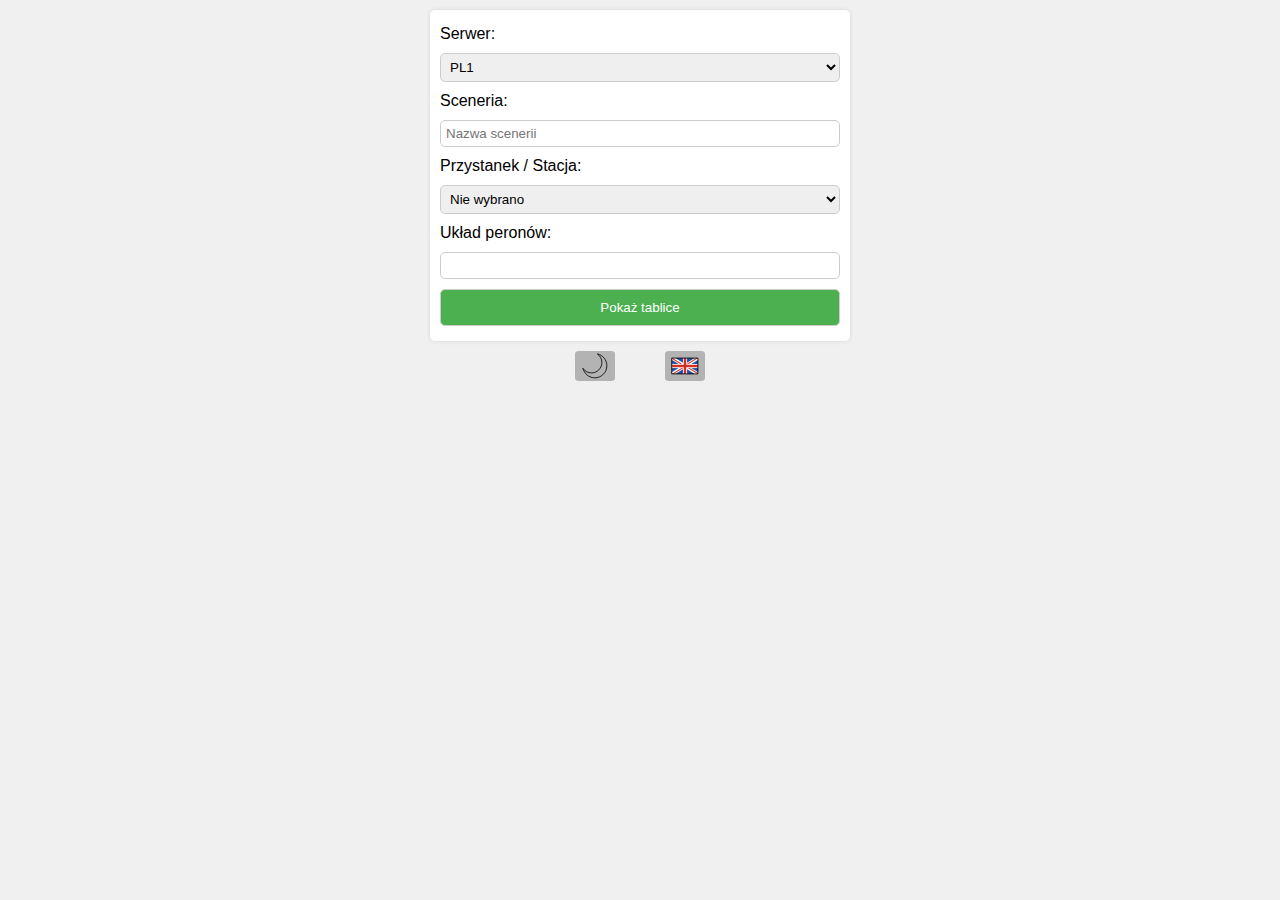
==== index.html @ d734ca33 "remade refresh function and settings button ready" ====
<!DOCTYPE html>
<html lang="pl">

<head>
    <meta charset="utf-8">
    <meta http-equiv="X-UA-Compatible" content="IE=edge">
    <title>WTIP</title>
    <meta name="description" content="">
    <meta name="viewport" content="width=device-width, initial-scale=1">
    <link rel="stylesheet" href="index.css">
</head>

<body>
    <div id="form">
        <label for="server">Serwer:</label>
        <select id="server">
            <option value="eu">PL1</option>
            <option value="cae">PL2</option>
            <option value="" disabled>DE</option>
            <option value="" disabled>CZ</option>
        </select><br>
        <label for="scenery">Sceneria:</label>
        <input type="text" id="scenery" placeholder='Nazwa scenerii'></input>
        <br>
        <label for="point">Przystanek / Stacja:</label>
        <select id="point">
            <option value="none">Nie wybrano</option>
        </select><br>
        <label for="platforms_layout">Układ peronów:</label>
        <input type="text" id="platforms_layout"><br>
        <button id="submit" class="green_button">Pokaż tablice</button>
    </div>
    <div id="buttons_div">
        <div id="dark_mode_div" class="button_div">
            <button id="dark_mode_button" class="button"><img src="emoji/1F319.svg" alt="🌒"></button>
            <button id="light_mode_button" class="button"><img src="emoji/2600.svg" alt="☀️"></button>
        </div>
        <div id="settings_button_div" class="button_div" style="display: none;">
            <button id="settings_button" class="button"><img src="emoji/1F9F0.svg" alt="⚙️"></button>
        </div>
        <div id="language_div" class="button_div">
            <button id="language_switch" class="button"><img id="flag" src="emoji/1F1EC-1F1E7.svg" alt="EN"></button>
        </div>
    </div>
    <div id="platform_row">
        <!-- EXAMPLE 
        <div id="platform_1" class="platform">
            <div class="platform_name">Peron 1</div>
            <div class="platform_tracks">
                <div class="track_display"></div>
                <div class="track_display"></div>
            </div>
        </div>
        -->
    </div>
    <script src="index.js" async defer></script>
</body>

</html>
---- index.css ----
:disabled {
    cursor: not-allowed;
}

body {
    font-family: Arial, sans-serif;
    margin: 0;
    padding: 0;
    background-color: #f0f0f0;
}

#form {
    background-color: #fff;
    padding: 10px;
    border-radius: 5px;
    box-shadow: 0 0 5px rgba(0, 0, 0, 0.1);
    width: 400px;
    margin: 0 auto;
    margin-top: 10px;
    margin-bottom: 5px;
}

#form label {
    display: block;
    margin: 5px 0;
}

#form input,
#form select {
    box-sizing: border-box;
    width: 100%;
    padding: 5px;
    margin: 5px 0;
    border-radius: 5px;
    border: 1px solid #ccc;
}

#form button {
    width: 100%;
    padding: 10px;
    margin: 5px 0;
    border-radius: 5px;
    border: 1px solid #ccc;
    background-color: #f0f0f0;
    cursor: pointer;
}

#form button.green_button {
    background-color: #4CAF50;
    color: white;
}

#platform_row {
    display: flex;
    flex-wrap: wrap;
    justify-content: center;
    margin: 10px;
    margin-top: -5px;
}

.platform {
    background-color: #fff;
    padding: 10px;
    margin: 10px;
    border-radius: 5px;
    box-shadow: 0 0 5px rgba(0, 0, 0, 0.1);
}

.platform_name {
    font-size: 20px;
    font-weight: bold;
    text-align: center;
}

.platform_tracks {
    display: flex;
    justify-content: center;
}

.track_display {
    background-color: #f0f0f0;
    padding: 5px;
    margin: 5px;
    border-radius: 5px;
    box-shadow: 0 0 5px rgba(0, 0, 0, 0.1);
    width: 100%;
    text-align: center;
}

.iframe_display { /* TODO: zmienić na coś lepiej wyglądającego */
    overflow: hidden; 
    position: relative;
    width: 100%;
    height: 85%;
    border: black 1px solid;
    border-radius: 5px;
}

/* Style do przycisków */
#buttons_div {
    width: 100%;
    display: flex;
    justify-content: center;
    align-items: center;
    position: relative;
    margin-bottom: 0;
}

#dark_mode_div,
#language_div {
    padding-left: 20px;
    padding-right: 20px;
}

.button_div {
    display: flex;
}

.button_div .button {
    display: flex;
    justify-content: center;
    align-items: center;
    font-size: 1.5em;
    padding: 5px;
    margin: 5px;
    border: none;
    background-color: transparent;
    cursor: pointer;
    width: 40px;
    height: 30px;
    transition: transform 0.5s ease;
    transform: scale(1);
    background-color: #b3b3b3;
    border-radius: 10%;
}

.button_div .button:hover {
    transform: scale(1.3);
    transition: transform 0.5s ease;
}

/* Dark mode */

.dark_mode {
    background-color: #333;
    color: #fff;
}

.dark_mode #form {
    background-color: #444;
    color: #fff;
}

.dark_mode #form input,
.dark_mode #form select {
    background-color: #555;
    color: #fff;
}

.dark_mode #form button {
    background-color: #666;
    color: #fff;
}

.dark_mode #form button.green_button {
    background-color: #4CAF50;
    color: white;
}

.dark_mode .platform {
    background-color: #444;
    color: #fff;
}

.dark_mode .track_display {
    background-color: #555;
    color: #fff;
}

.dark_mode #dark_mode_button {
    display: none;
}

.dark_mode #light_mode_button {
    display: flex;
}

#light_mode_button {
    display: none;
}
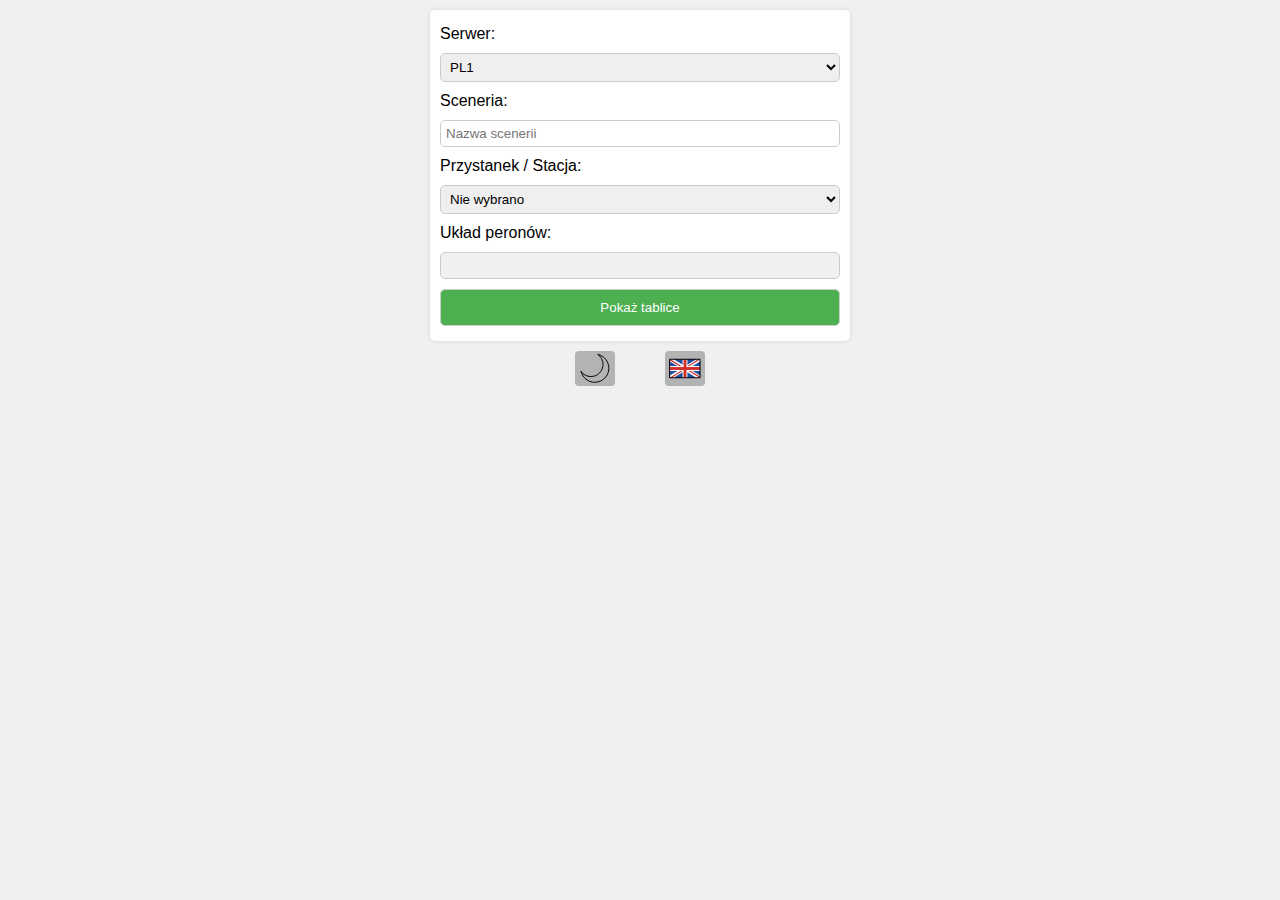
==== commit 2aa90616: "platformsLayout temporary fix, disabled color fix" ====
--- a/index.html
+++ b/index.html
@@ -11,6 +11,18 @@
 </head>
 
 <body>
+    <div id="settings_modal" class="modal">
+        <div class="modal_content" id="settings_content">
+            <span class="close_button">&times;</span>
+            <h3>Ustawienia</h3>
+            <div class="checkbox_div">   
+                <label for="display_train_with_cargo">Pokaż pociągi towarowe:</label>
+                <input type="checkbox" id="display_train_with_cargo">
+            </div>
+            <br>
+            <button id="save_settings" class="green_button">Zapisz ustawienia</button>
+        </div>
+    </div>
     <div id="form">
         <label for="server">Serwer:</label>
         <select id="server">
@@ -27,7 +39,7 @@
             <option value="none">Nie wybrano</option>
         </select><br>
         <label for="platforms_layout">Układ peronów:</label>
-        <input type="text" id="platforms_layout"><br>
+        <input type="text" id="platforms_layout" disabled><br> <!-- TODO: Usunąć disabled kiedy dodane zostanie custom platform layout -->
         <button id="submit" class="green_button">Pokaż tablice</button>
     </div>
     <div id="buttons_div">
@@ -53,6 +65,9 @@
         </div>
         -->
     </div>
+    <div id="notification_div">
+        <div id="notification" class="notification"></div>
+    </div>
     <script src="index.js" async defer></script>
 </body>
 
--- a/index.css
+++ b/index.css
@@ -1,6 +1,8 @@
 :disabled {
     cursor: not-allowed;
 }
+
+/* Style do elementów */
 
 body {
     font-family: Arial, sans-serif;
@@ -9,6 +11,74 @@
     background-color: #f0f0f0;
 }
 
+label {
+    display: block;
+    margin: 5px 0;
+}
+
+input,
+select {
+    box-sizing: border-box;
+    width: 100%;
+    padding: 5px;
+    margin: 5px 0;
+    border-radius: 5px;
+    border: 1px solid #ccc;
+}
+
+input:disabled,
+select:disabled {
+    background-color: #f0f0f0;
+}
+
+button {
+    width: 100%;
+    padding: 10px;
+    margin: 5px 0;
+    border-radius: 5px;
+    border: 1px solid #ccc;
+    background-color: #f0f0f0;
+    cursor: pointer;
+}
+
+button.green_button {
+    background-color: #4CAF50;
+    color: white;
+}
+
+/* Styl dla checkboxa */
+
+input[type="checkbox"] {
+    appearance: none;
+    width: 20px;
+    height: 20px;
+    border: 2px solid #ccc;
+    border-radius: 5px;
+    outline: none;
+    cursor: pointer;
+    transition: background-color 0.3s, border-color 0.3s;
+}
+
+input[type="checkbox"]:checked {
+    background-color: #4CAF50;
+    border-color: #4CAF50;
+    position: relative;
+}
+
+input[type="checkbox"]:checked::after {
+    content: '';
+    position: absolute;
+    top: 2px;
+    left: 6px;
+    width: 6px;
+    height: 12px;
+    border: solid white;
+    border-width: 0 2px 2px 0;
+    transform: rotate(45deg) translateY(-5%) translateX(-40%);
+}
+
+/* Pozostałe style */
+
 #form {
     background-color: #fff;
     padding: 10px;
@@ -20,34 +90,11 @@
     margin-bottom: 5px;
 }
 
-#form label {
-    display: block;
-    margin: 5px 0;
-}
-
-#form input,
-#form select {
-    box-sizing: border-box;
-    width: 100%;
-    padding: 5px;
-    margin: 5px 0;
-    border-radius: 5px;
-    border: 1px solid #ccc;
-}
-
-#form button {
-    width: 100%;
-    padding: 10px;
-    margin: 5px 0;
-    border-radius: 5px;
-    border: 1px solid #ccc;
-    background-color: #f0f0f0;
-    cursor: pointer;
-}
-
-#form button.green_button {
-    background-color: #4CAF50;
-    color: white;
+.checkbox_div {
+    display: flex;
+    justify-content: left;
+    align-items: center;
+    gap: 10px;
 }
 
 #platform_row {
@@ -97,6 +144,7 @@
 }
 
 /* Style do przycisków */
+
 #buttons_div {
     width: 100%;
     display: flex;
@@ -114,6 +162,12 @@
 
 .button_div {
     display: flex;
+    align-items: center;
+}
+
+.button img {
+    height: 100%;
+    width: 100%;
 }
 
 .button_div .button {
@@ -121,13 +175,13 @@
     justify-content: center;
     align-items: center;
     font-size: 1.5em;
-    padding: 5px;
+    padding: 0px;
     margin: 5px;
     border: none;
     background-color: transparent;
     cursor: pointer;
     width: 40px;
-    height: 30px;
+    height: 35px;
     transition: transform 0.5s ease;
     transform: scale(1);
     background-color: #b3b3b3;
@@ -139,6 +193,120 @@
     transition: transform 0.5s ease;
 }
 
+/* Notifications */
+
+#notification_div {
+    display: flex;
+    justify-content: center;
+    align-items: center;
+    position: fixed;
+    top: 20px;
+    left: 0;
+    width: 100%;
+}
+
+.notification {
+    display: none;
+    background-color: #4CAF50;
+    color: white;
+    padding: 15px;
+    border-radius: 5px;
+    box-shadow: 0 0 10px rgba(0, 0, 0, 0.1);
+    z-index: 1000;
+}
+
+.notification.show {
+    display: block;
+    opacity: 1;
+}
+
+/* Settings Modal */
+
+.modal {
+    display: none; /* Ukryj modal domyślnie */
+    position: fixed;
+    z-index: 1;
+    left: 0;
+    top: 0;
+    width: 100%;
+    height: 100%;
+    overflow: auto;
+    background-color: rgba(0, 0, 0, 0.6); /* Przyciemnienie tła */
+}
+
+.modal_content {
+    background-color: #fff;
+    margin: 10% auto;
+    padding: 20px;
+    border: none;
+    width: 80%;
+    max-width: 400px;
+    border-radius: 10px; /* Zaokrąglone rogi */
+    box-shadow: 0 4px 8px rgba(0, 0, 0, 0.2); /* Cień */
+}
+
+.close_button {
+    color: #aaa;
+    float: right;
+    font-size: 24px;
+    font-weight: bold;
+    margin-top: -10px;
+    margin-right: -10px;
+}
+
+.close_button:hover,
+.close_button:focus {
+    color: #000;
+    text-decoration: none;
+    cursor: pointer;
+}
+
+/* Settings dark mode */
+
+.dark_mode .modal_content {
+    background-color: #333;
+    color: #fff;
+    box-shadow: 0 4px 8px rgba(0, 0, 0, 0.5); /* Mocniejszy cień w trybie ciemnym */
+}
+
+/* Animacje */
+
+@keyframes fadeIn {
+    from { opacity: 0; }
+    to { opacity: 1; }
+}
+
+@keyframes slideIn {
+    from { transform: translateY(-50px); opacity: 0; }
+    to { transform: translateY(0); opacity: 1; }
+}
+
+@keyframes fadeOut {
+    from { opacity: 1; }
+    to { opacity: 0; }
+}
+
+@keyframes slideOut {
+    from { transform: translateY(0); opacity: 1; }
+    to { transform: translateY(-50px); opacity: 0; }
+}
+
+.modal.fade-in {
+    animation: fadeIn 0.3s forwards;
+}
+
+.modal.fade-out {
+    animation: fadeOut 0.3s forwards;
+}
+
+.modal_content.slide-in {
+    animation: slideIn 0.3s forwards;
+}
+
+.modal_content.slide-out {
+    animation: slideOut 0.3s forwards;
+}
+
 /* Dark mode */
 
 .dark_mode {
@@ -151,18 +319,24 @@
     color: #fff;
 }
 
-.dark_mode #form input,
-.dark_mode #form select {
+.dark_mode input,
+.dark_mode select {
     background-color: #555;
     color: #fff;
 }
 
-.dark_mode #form button {
+.dark_mode input:disabled,
+.dark_mode select:disabled {
+    background-color: #444;
+    color: #888;
+}
+
+.dark_mode button {
     background-color: #666;
     color: #fff;
 }
 
-.dark_mode #form button.green_button {
+.dark_mode button.green_button {
     background-color: #4CAF50;
     color: white;
 }
@@ -187,4 +361,15 @@
 
 #light_mode_button {
     display: none;
+}
+
+/* Styl dla checkboxa w trybie ciemnym */
+
+.dark_mode input[type="checkbox"] {
+    border-color: #555;
+}
+
+.dark_mode input[type="checkbox"]:checked {
+    background-color: #4CAF50;
+    border-color: #4CAF50;
 }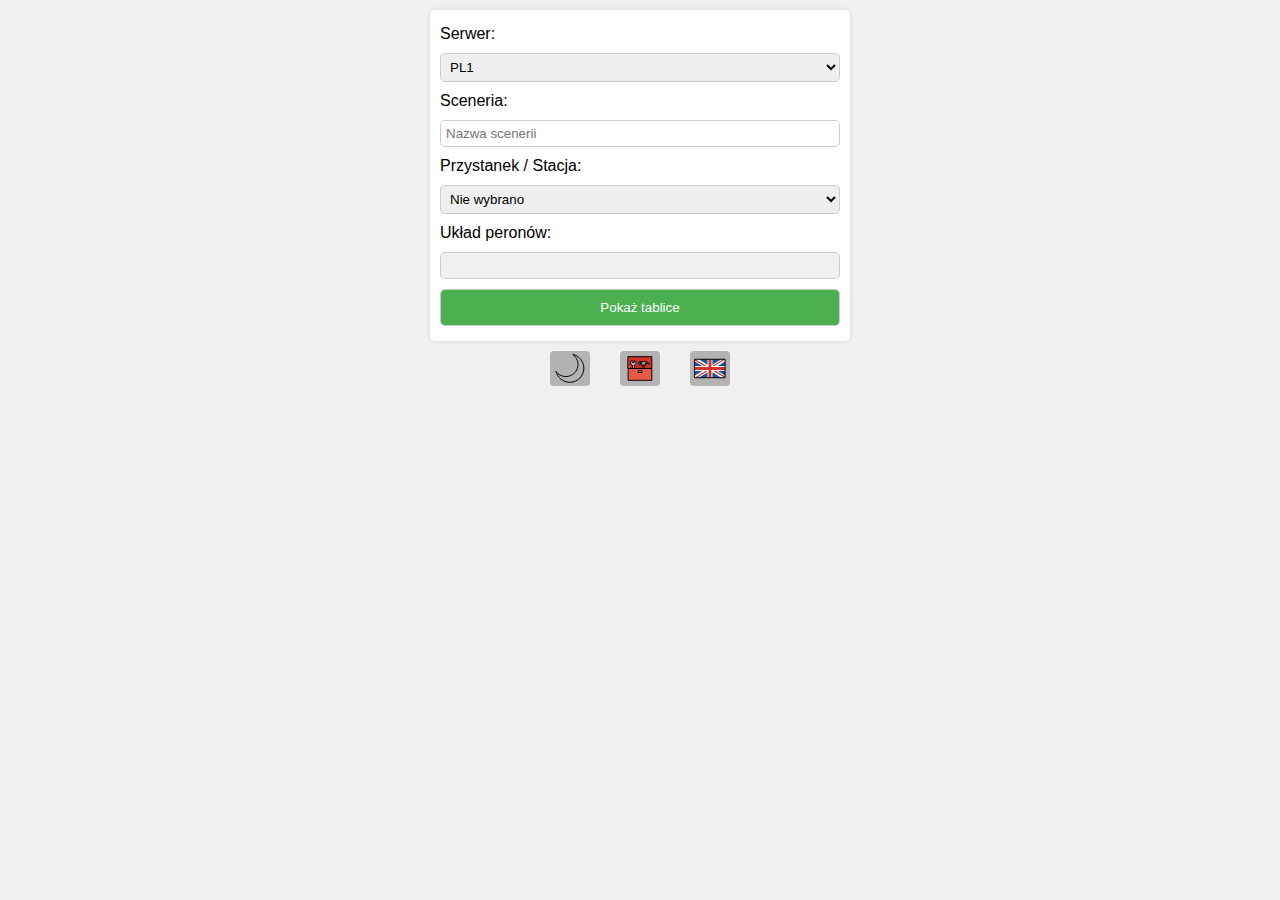
==== commit 19c0d643: "Dodać przycisk ustawień fix #9" ====
--- a/index.html
+++ b/index.html
@@ -18,6 +18,10 @@
             <div class="checkbox_div">   
                 <label for="display_train_with_cargo">Pokaż pociągi towarowe:</label>
                 <input type="checkbox" id="display_train_with_cargo">
+            </div>
+            <div class="checkbox_div">
+                <label for="display_train_without_track_nr">Pokaż pociągi kiedy nie mają wpisanego toru: </label>
+                <input type="checkbox" id="display_train_without_track_nr">
             </div>
             <br>
             <button id="save_settings" class="green_button">Zapisz ustawienia</button>
@@ -47,7 +51,7 @@
             <button id="dark_mode_button" class="button"><img src="emoji/1F319.svg" alt="🌒"></button>
             <button id="light_mode_button" class="button"><img src="emoji/2600.svg" alt="☀️"></button>
         </div>
-        <div id="settings_button_div" class="button_div" style="display: none;">
+        <div id="settings_button_div" class="button_div">
             <button id="settings_button" class="button"><img src="emoji/1F9F0.svg" alt="⚙️"></button>
         </div>
         <div id="language_div" class="button_div">
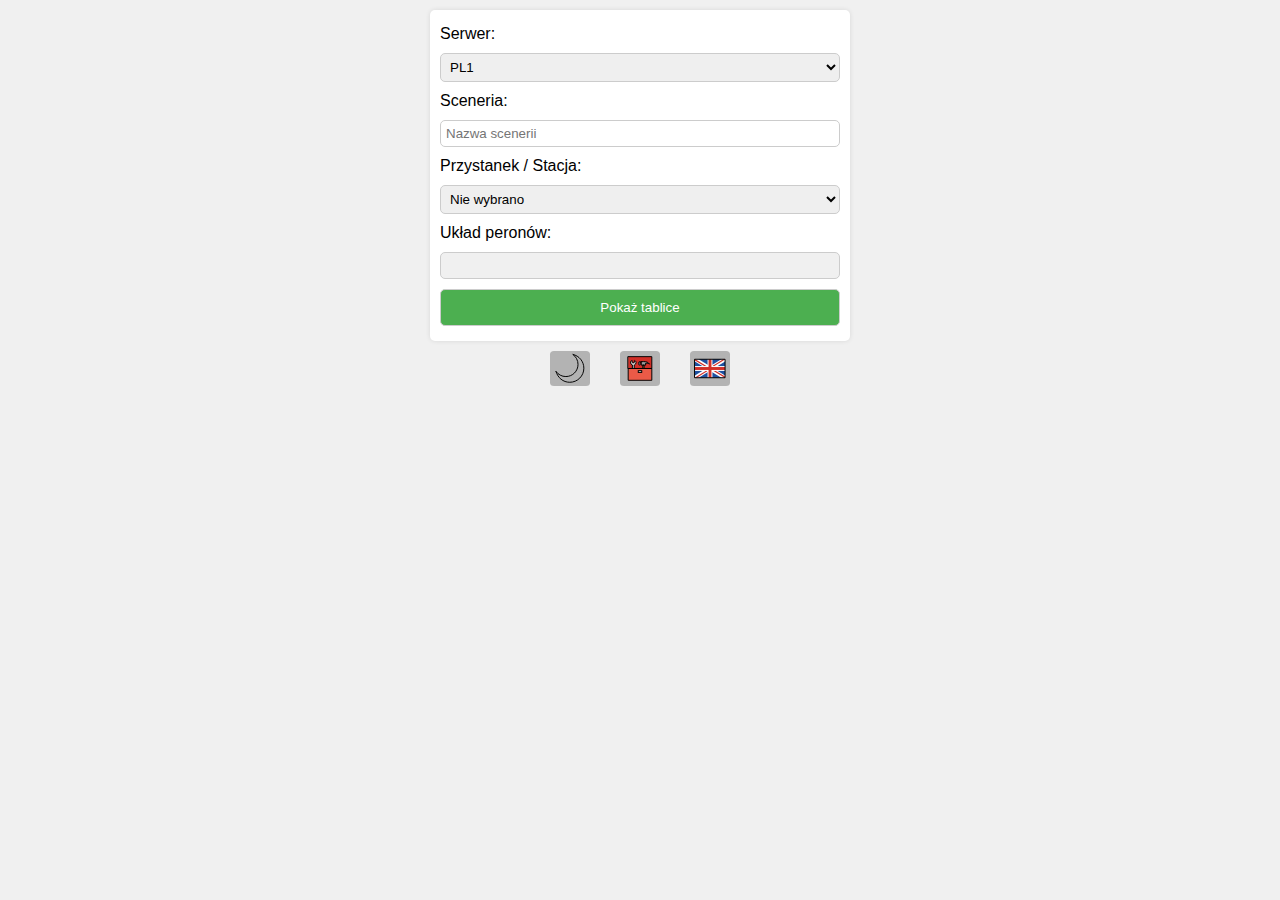
==== commit 31fc8851: "fixes and name added" ====
--- a/index.html
+++ b/index.html
@@ -24,7 +24,10 @@
                 <input type="checkbox" id="display_train_without_track_nr">
             </div>
             <br>
-            <button id="save_settings" class="green_button">Zapisz ustawienia</button>
+            <div id="buttons_div_settings">
+                <button id="save_settings" class="green_button">Zapisz ustawienia</button>
+                <button id="reset_settings" class="red_button">Resetuj ustawienia</button>
+            </div>
         </div>
     </div>
     <div id="form">
--- a/index.css
+++ b/index.css
@@ -31,6 +31,8 @@
     background-color: #f0f0f0;
 }
 
+/* Styl dla form przycisków */
+
 button {
     width: 100%;
     padding: 10px;
@@ -44,6 +46,28 @@
 button.green_button {
     background-color: #4CAF50;
     color: white;
+}
+
+button.red_button {
+    background-color: #eb4235;
+    color: white;
+}
+
+#buttons_div_settings {
+    display: flex;
+    justify-content: center;
+    align-items: center;
+    position: relative;
+    margin-bottom: 0;
+}
+
+#save_settings {
+    margin-right: 5px;
+}
+
+#reset_settings {
+    margin-left: 5px;
+    flex-shrink: 1.8;
 }
 
 /* Styl dla checkboxa */
@@ -143,7 +167,7 @@
     border-radius: 5px;
 }
 
-/* Style do przycisków */
+/* Style do dodatkowych przycisków */
 
 #buttons_div {
     width: 100%;
@@ -341,6 +365,11 @@
     color: white;
 }
 
+.dark_mode button.red_button {
+    background-color: #c7362b;
+    color: white;
+}
+
 .dark_mode .platform {
     background-color: #444;
     color: #fff;
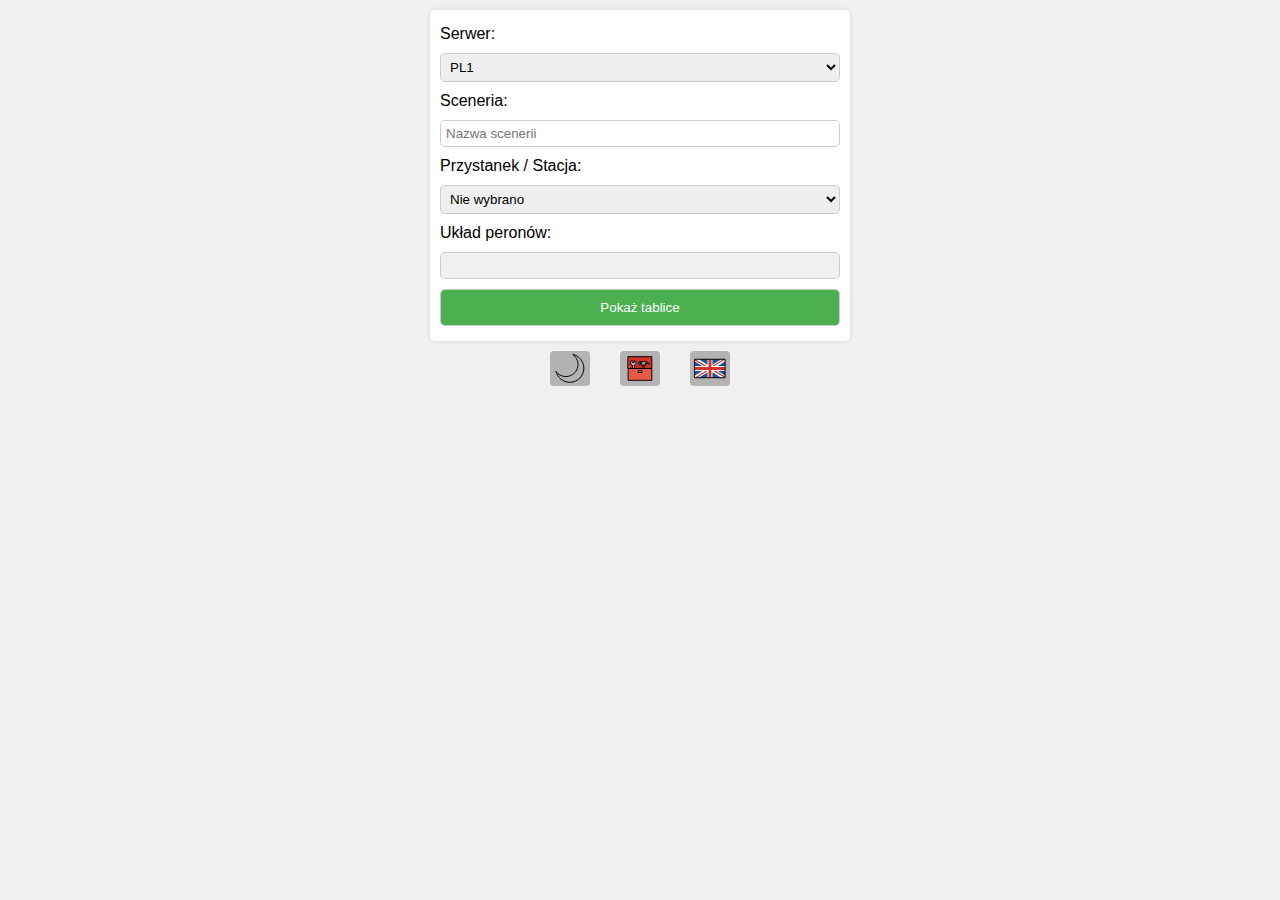
==== commit 803854b0: "Major changes in viaStations and name and operator recognition" ====
--- a/index.html
+++ b/index.html
@@ -18,6 +18,10 @@
             <div class="checkbox_div">   
                 <label for="display_train_with_cargo">Pokaż pociągi towarowe:</label>
                 <input type="checkbox" id="display_train_with_cargo">
+            </div>
+            <div class="checkbox_div">
+                <label for="display_train_without_stop">Pokaż pociągi które nie zatrzymują na danym przystanku/stacji: </label>
+                <input type="checkbox" id="display_train_without_stop">
             </div>
             <div class="checkbox_div">
                 <label for="display_train_without_track_nr">Pokaż pociągi kiedy nie mają wpisanego toru: </label>
--- a/index.css
+++ b/index.css
@@ -264,7 +264,7 @@
     padding: 20px;
     border: none;
     width: 80%;
-    max-width: 400px;
+    max-width: 500px;
     border-radius: 10px; /* Zaokrąglone rogi */
     box-shadow: 0 4px 8px rgba(0, 0, 0, 0.2); /* Cień */
 }
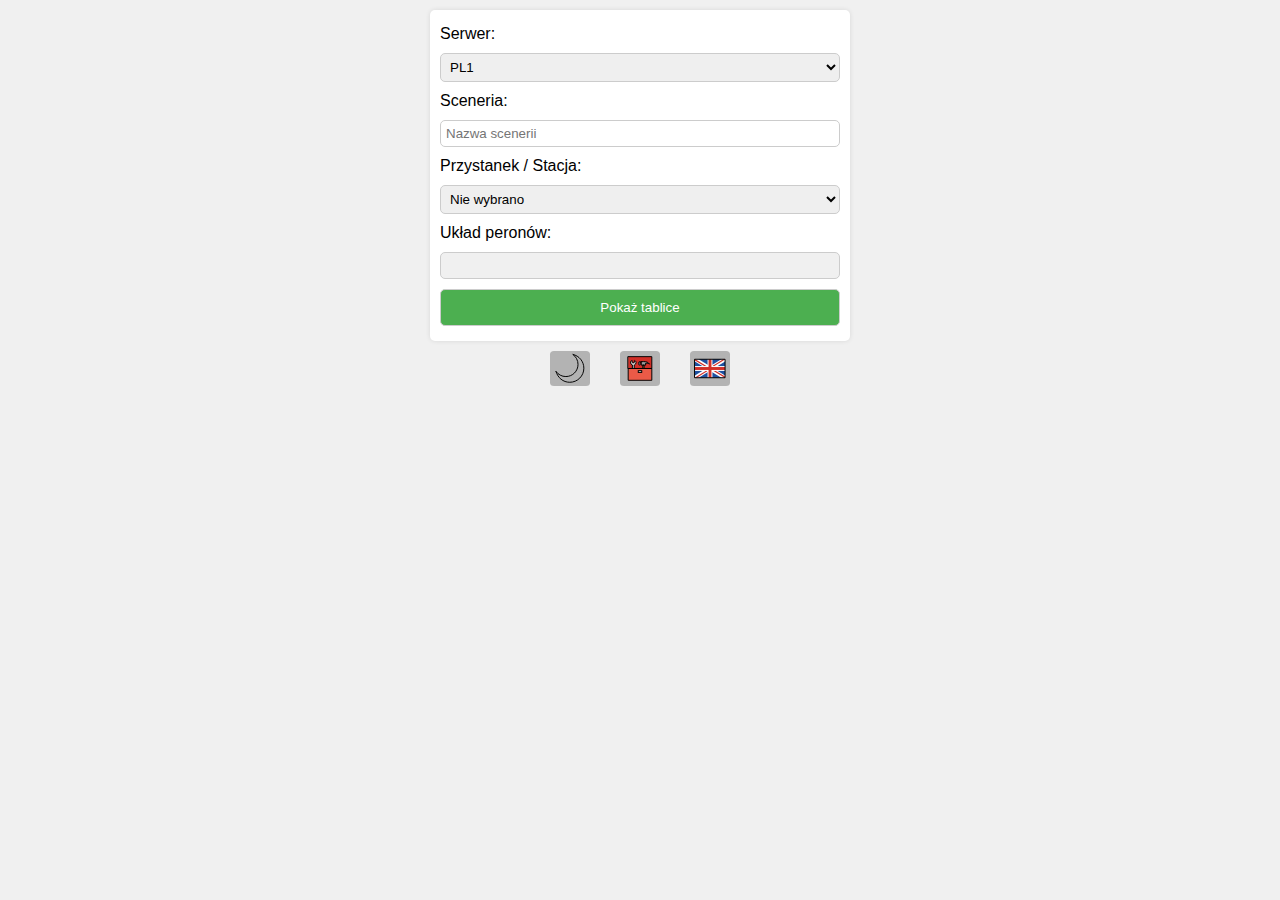
==== commit bb166676: "Literówka" ====
--- a/index.html
+++ b/index.html
@@ -20,7 +20,7 @@
                 <input type="checkbox" id="display_train_with_cargo">
             </div>
             <div class="checkbox_div">
-                <label for="display_train_without_stop">Pokaż pociągi które nie zatrzymują na danym przystanku/stacji: </label>
+                <label for="display_train_without_stop">Pokaż pociągi które nie zatrzymują się na danym przystanku/stacji: </label>
                 <input type="checkbox" id="display_train_without_stop">
             </div>
             <div class="checkbox_div">
--- a/index.css
+++ b/index.css
@@ -264,7 +264,7 @@
     padding: 20px;
     border: none;
     width: 80%;
-    max-width: 500px;
+    max-width: 550px;
     border-radius: 10px; /* Zaokrąglone rogi */
     box-shadow: 0 4px 8px rgba(0, 0, 0, 0.2); /* Cień */
 }
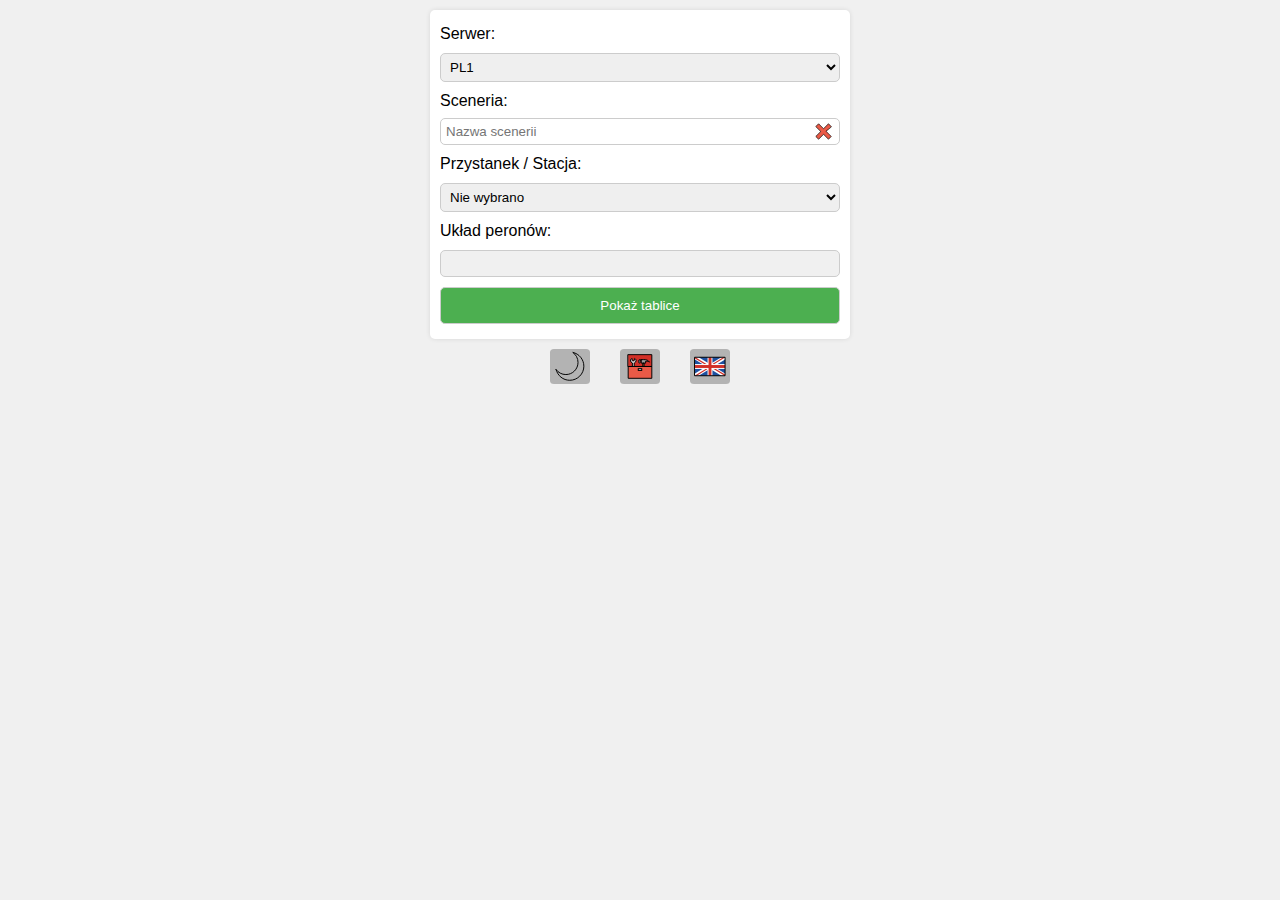
==== commit 28209cfd: "ikonka obsługiwanych stacji oraz poprawki kodu getProcessData" ====
--- a/index.html
+++ b/index.html
@@ -43,6 +43,7 @@
             <option value="" disabled>CZ</option>
         </select><br>
         <label for="scenery">Sceneria:</label>
+        <div id="supported_icon"><img src="emoji/274C.svg" alt="✅"></div>
         <input type="text" id="scenery" placeholder='Nazwa scenerii'></input>
         <br>
         <label for="point">Przystanek / Stacja:</label>
--- a/index.css
+++ b/index.css
@@ -102,6 +102,21 @@
 }
 
 /* Pozostałe style */
+
+#supported_icon {
+    position: relative;
+    display: flex;
+    justify-content: right;
+    height: 0px;
+    z-index: 1000;
+    transform: translateY(5px) translateX(-5px);
+    margin: -1px;
+}
+
+#supported_icon img {
+    width: 25px;
+    height: 25px;
+}
 
 #form {
     background-color: #fff;
